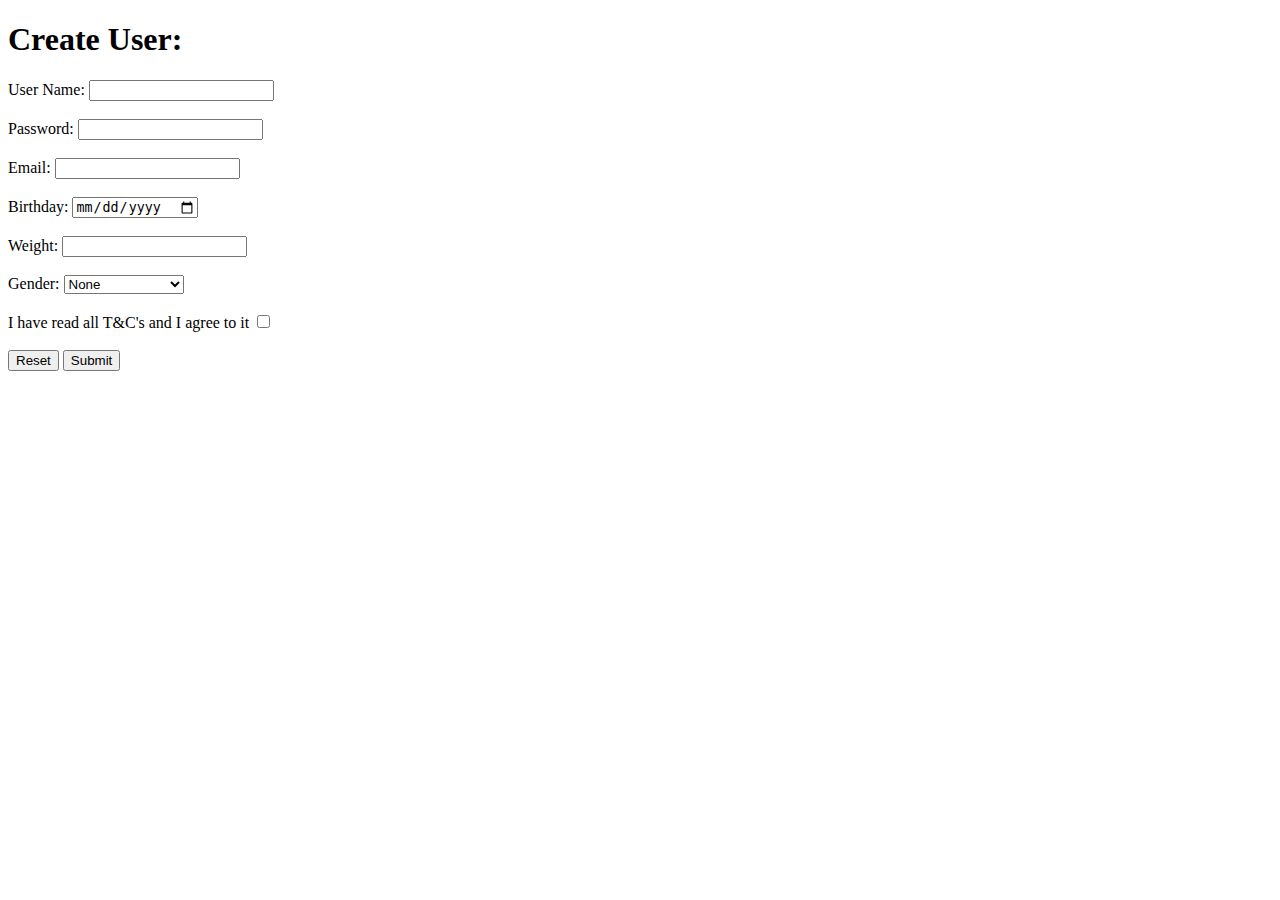
==== 1/forms.html @ aa95fcb9 "second commit" ====
<!DOCTYPE html>
<html lang="en">
  <head>
    <meta charset="UTF-8" />
    <meta name="viewport" content="width=device-width, initial-scale=1.0" />
    <title>Forms</title>
  </head>
  <body>
    <h1>Create User:</h1>
    <form action="/" method="POST">
      <label for="username">User Name: </label>
      <input type="text" id="username" /> <br><br>

      <label for="password">Password: </label>
      <input type="password" id="password" required minlength="8" maxlength="24" /><br><br>

        <label for="email">Email: </label>
        <input type="email" id="email" /><br><br>

        <label for="birthday">Birthday: </label>
        <input type="date" id="birthday" /><br><br>

      <label for="weight">Weight: </label>
      <input type="number" id="weight" min="0" /><br><br>

      <label for="gender">Gender: </label>
      <select id="gender">
        <option>None</option>
        <option>Male</option>
        <option>Female</option>
        <option>Others</option>
        <option>Prefer not to say</option>
        <select /><br> <br>

        <label for="terms-and-conditions" >I have read all <a>T&C's</a> and I agree to it</label>
        <input type="checkbox" id="terms-and-conditions" /> <br> <br>

      <input type="reset" />
      <input type="submit" />
    </form>
  </body>
</html>
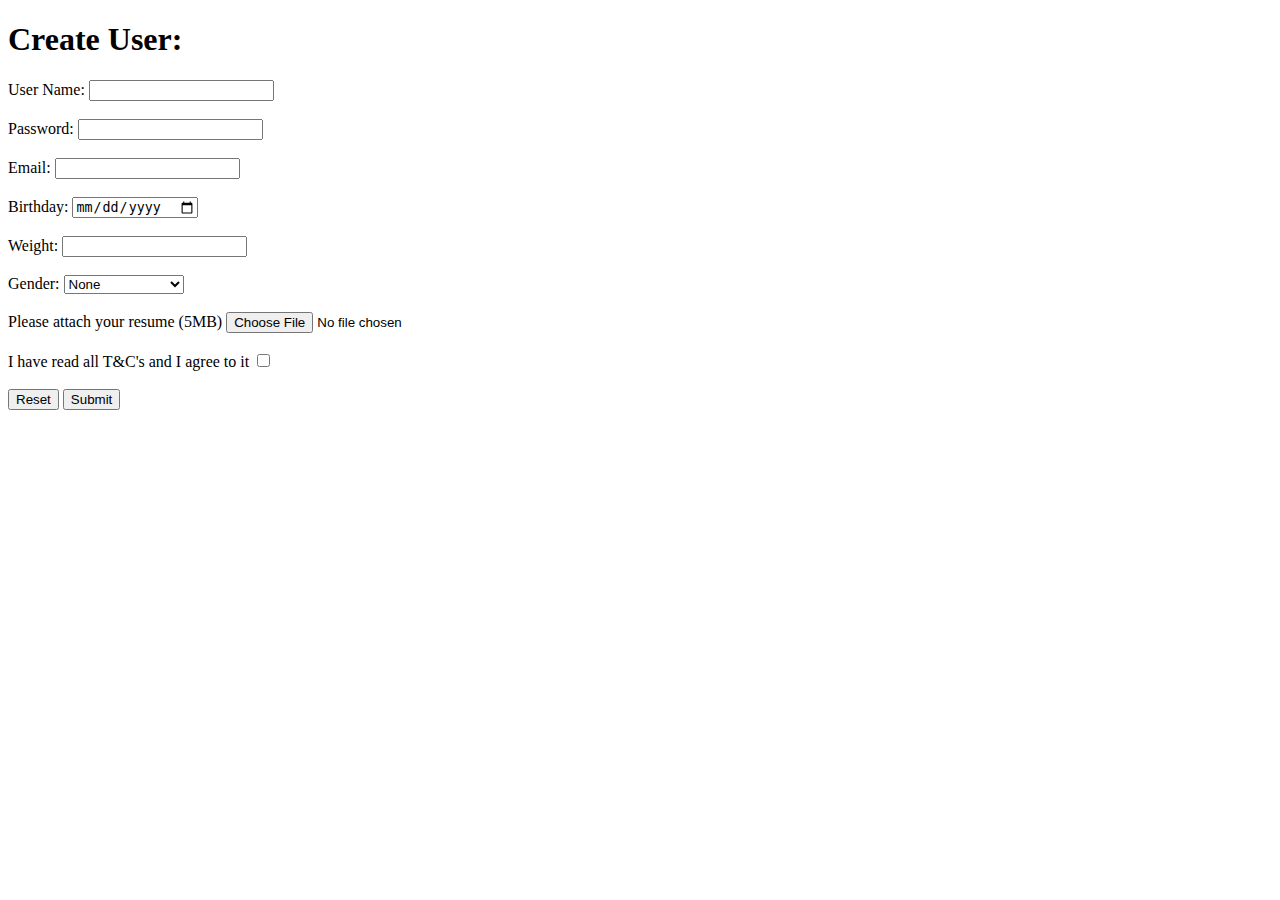
==== commit 9698af83: "---" ====
--- a/1/forms.html
+++ b/1/forms.html
@@ -32,6 +32,9 @@
         <option>Prefer not to say</option>
         <select /><br> <br>
 
+        <label for="resume">Please attach your resume (5MB)</label>
+        <input type="file" id="resume" accept="application/pdf" /> <br><br>
+
         <label for="terms-and-conditions" >I have read all <a>T&C's</a> and I agree to it</label>
         <input type="checkbox" id="terms-and-conditions" /> <br> <br>
 
